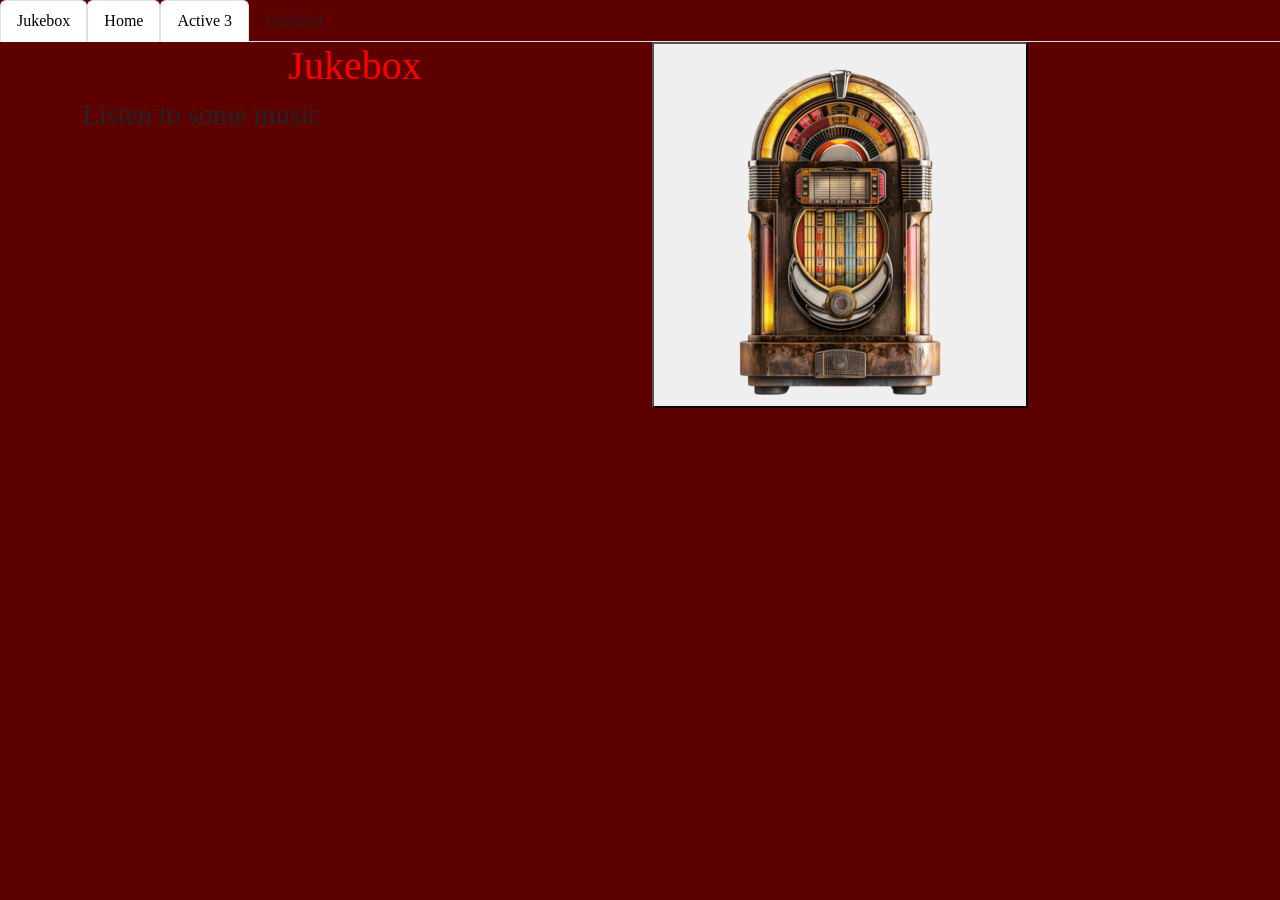
==== Jukebox.html @ 0f6f278b "Changes from yesterday I wasn't able to commit fixed the script and css not working" ====
<!doctype html>
<html lang="en">
    <head>
        <title>The Abyssbox Page</title>
        <!-- Required meta tags -->
        <meta charset="utf-8" />
        <meta
            name="viewport"
            content="width=device-width, initial-scale=1, shrink-to-fit=no"
        />

        <!-- Bootstrap CSS v5.2.1 -->
        <link
            href="https://cdn.jsdelivr.net/npm/bootstrap@5.3.2/dist/css/bootstrap.min.css"
            rel="stylesheet"
            integrity="sha384-T3c6CoIi6uLrA9TneNEoa7RxnatzjcDSCmG1MXxSR1GAsXEV/Dwwykc2MPK8M2HN"
            crossorigin="anonymous"
        />
        <link href='style.css' rel='stylesheet'>
    </head>

    <body>
        <header>
            <!-- Nav tabs -->
            <ul class="nav nav-tabs" id="navId" role="tablist">
                <li class="nav-item">
                    <a href="Jukebox.html" class="nav-link active" data-bs-toggle="tab">Jukebox</a>
                </li>
                 <li class="nav-item">
                    <a href="index.html" class="nav-link active" data-bs-toggle="tab">Home</a>
                </li>
                 <li class="nav-item">
                    <a href="#" class="nav-link active" data-bs-toggle="tab">Active 3</a>
                </li>
                <li class="nav-item" role="presentation">
                    <a href="#" class="nav-link disabled" data-bs-toggle="tab">Disabled</a>
                </li>
            </ul>
            
            <!-- Tab panes -->
            <div class="tab-content" id="myTabContent">
                <div class="tab-pane fade show active" id="tab1Id" role="tabpanel">
                    
                </div>
                <div class="tab-pane fade" id="tab2Id" role="tabpanel"></div>
                <div class="tab-pane fade" id="tab3Id" role="tabpanel"></div>
                <div class="tab-pane fade" id="tab4Id" role="tabpanel"></div>
                <div class="tab-pane fade" id="tab5Id" role="tabpanel"></div>
            </div>
            
           
            
        </header>
        <main>
            <div class="container">
            <div class="row">
                <div class="col col-lg-6 col-md-6 col-sm-12">
            <h1>Jukebox</h1>
            <h3>Listen to some music</h3>
                    </div>

                <div class="col col-lg-6 col-md-6 col-sm-12">
            <!-- Jukebox function-->
            <div class="jukebox">
 <button class="activate"><img src="IMGS/The box.png"></button>
  <ul>
   <button onclick="stopmusic()" >stop music</button>
   
   <li><button value="0" onclick="playsong()">Knuckle Sandwich.mp3	
     <audio ><source src="Knuckle Sandwich.mp3" type="audio/mp3"></audio>
   </button></li>
   <li><button value="1" onclick="playsong()">So Ive Been Thinking....
     <audio ><source src="So Ive Been Thinking....mp3" type="audio/mp3"></audio>
   </button></li>
   <li><button value="2" onclick="playsong()">Beefing with Anger
     <audio ><source src="Beefing with Anger.mp3" type="audio/mp3"></audio>
   </button></li>
   <li><button value="3" onclick="playsong()">Ball Knowledge
     <audio><source src="Ball Knowledge.mp3" type="audio/mp3"></audio>
   </button></li>
   <li><button value="4" onclick="playsong()">500 Angry Gorillas
     <audio><source src="500 Gory Blacks.mp3" type="audio/mp3"></audio>
   </button></li>
  </ul>

 <!--- <marquee > 
    <p id="marq">select a song!</p>
    <li><button value="0" title="e" onclick="playsong()">500 Angry Gorillas
  <audio><source src="https://media-upload.net/uploads/5S9FeDnNyrOE.mp3" type="audio/mp3"></audio>
</button></li >
  </marquee>
-->
</div> 
</div>
        </main>
        <footer>
            <!-- place footer here -->
        </footer>
        <!-- Bootstrap JavaScript Libraries -->
         <link href="script.js" rel="script">
        <script src="https://cdn.jsdelivr.net/npm/@popperjs/core@2.11.8/dist/umd/popper.min.js"
            integrity="sha384-I7E8VVD/ismYTF4hNIPjVp/Zjvgyol6VFvRkX/vR+Vc4jQkC+hVqc2pM8ODewa9r"
            crossorigin="anonymous"></script>

        <script
            src="https://cdn.jsdelivr.net/npm/bootstrap@5.3.2/dist/js/bootstrap.min.js"
            integrity="sha384-BBtl+eGJRgqQAUMxJ7pMwbEyER4l1g+O15P+16Ep7Q9Q+zqX6gSbd85u4mG4QzX+"
            crossorigin="anonymous"></script>
    </body>
</html>
---- style.css ----
.jukebox {
  position: relative;}
.jukebox ul {
  display: none;
  position: absolute;
  top: 100%;
  left: 0px;}
.jukebox:hover ul, .activate:focus + ul, .jukebox:focus-within > ul {
  display: inline-block;}

body {
    font-family: 'Kavoon', cursive;
    align-content: center;
    background-color: rgb(92, 0, 0);
}
nav {
    background-color: #502828;
    color: #000000;
}

h1 {
    color: #ff0000;
    text-align: center;
}
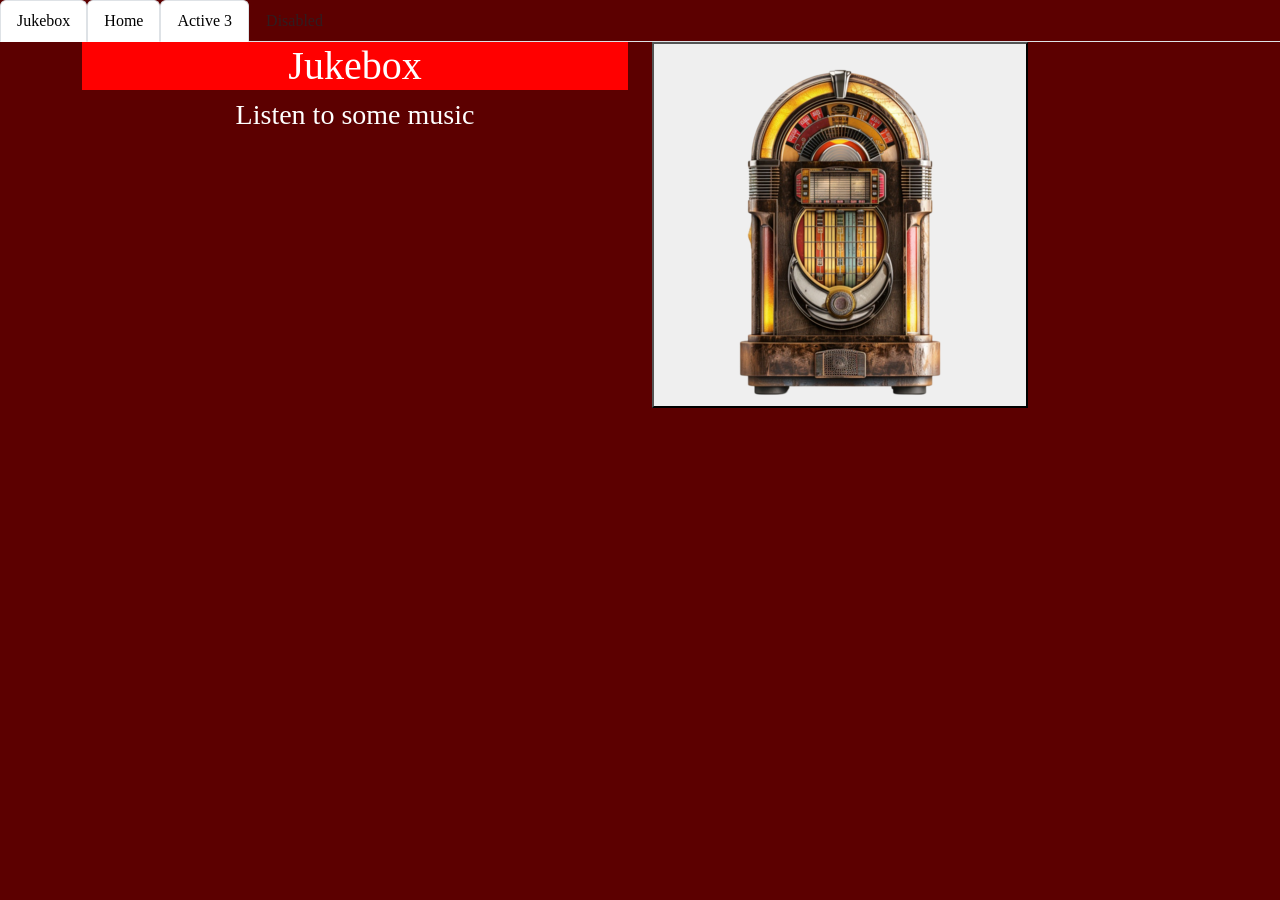
==== commit 306a308a: "The music parts actually work now (on the index atleast)" ====
--- a/Jukebox.html
+++ b/Jukebox.html
@@ -67,19 +67,19 @@
    <button onclick="stopmusic()" >stop music</button>
    
    <li><button value="0" onclick="playsong()">Knuckle Sandwich.mp3	
-     <audio ><source src="Knuckle Sandwich.mp3" type="audio/mp3"></audio>
+     <audio ><source src="Knuckle Sandwich.mp3" type="audio/mpeg"></audio>
    </button></li>
    <li><button value="1" onclick="playsong()">So Ive Been Thinking....
-     <audio ><source src="So Ive Been Thinking....mp3" type="audio/mp3"></audio>
+     <audio ><source src="So Ive Been Thinking....mp3" type="audio/mpeg"></audio>
    </button></li>
    <li><button value="2" onclick="playsong()">Beefing with Anger
-     <audio ><source src="Beefing with Anger.mp3" type="audio/mp3"></audio>
+     <audio ><source src="Beefing with Anger.mp3" type="audio/mpeg"></audio>
    </button></li>
    <li><button value="3" onclick="playsong()">Ball Knowledge
-     <audio><source src="Ball Knowledge.mp3" type="audio/mp3"></audio>
+     <audio><source src="Ball Knowledge.mp3" type="audio/mpeg"></audio>
    </button></li>
    <li><button value="4" onclick="playsong()">500 Angry Gorillas
-     <audio><source src="500 Gory Blacks.mp3" type="audio/mp3"></audio>
+     <audio><source src="500 Gory Blacks.mp3" type="audio/mpeg"></audio>
    </button></li>
   </ul>
 
--- a/style.css
+++ b/style.css
@@ -19,6 +19,15 @@
 }
 
 h1 {
-    color: #ff0000;
+    color: #ffffff;
+    background-color: red;
+    text-align: center;
+}
+h3 {
+  color: #ffffff;
+    text-align: center;
+}
+p {
+    background-color: #000000;
     text-align: center;
 }
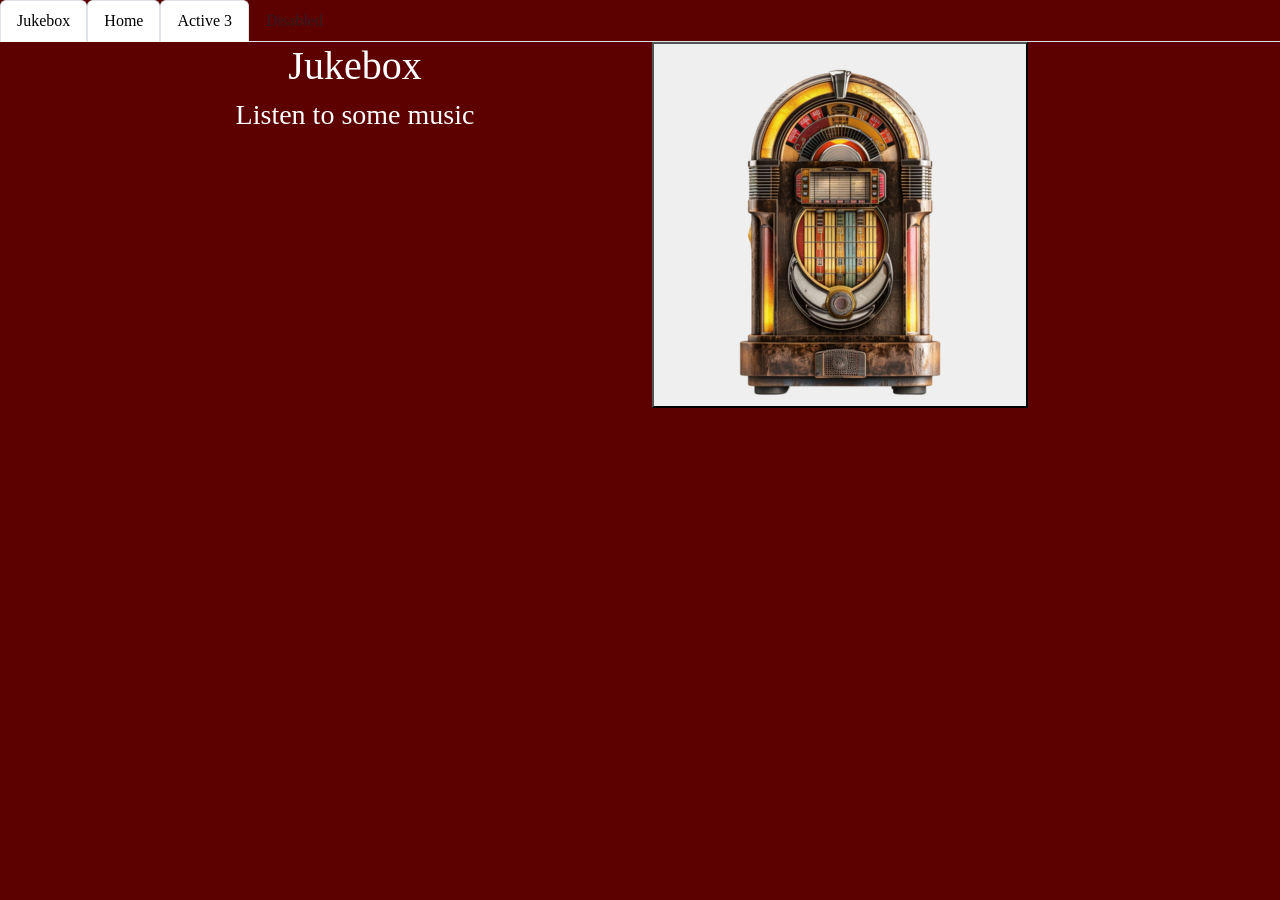
==== commit 474cd5a0: "Hopefully resolving the merge conflicts" ====
--- a/style.css
+++ b/style.css
@@ -20,7 +20,12 @@
 
 h1 {
     color: #ffffff;
-    background-color: red;
+    text-align: center;
+}
+
+p {
+    color: #ffffff;
+    background-color: #000000;
     text-align: center;
 }
 h3 {
@@ -28,6 +33,15 @@
     text-align: center;
 }
 p {
+  color: #ffffff;
     background-color: #000000;
     text-align: center;
+}
+
+img {
+  align-content: center;
+}
+
+ul {
+  align-content: center;
 }
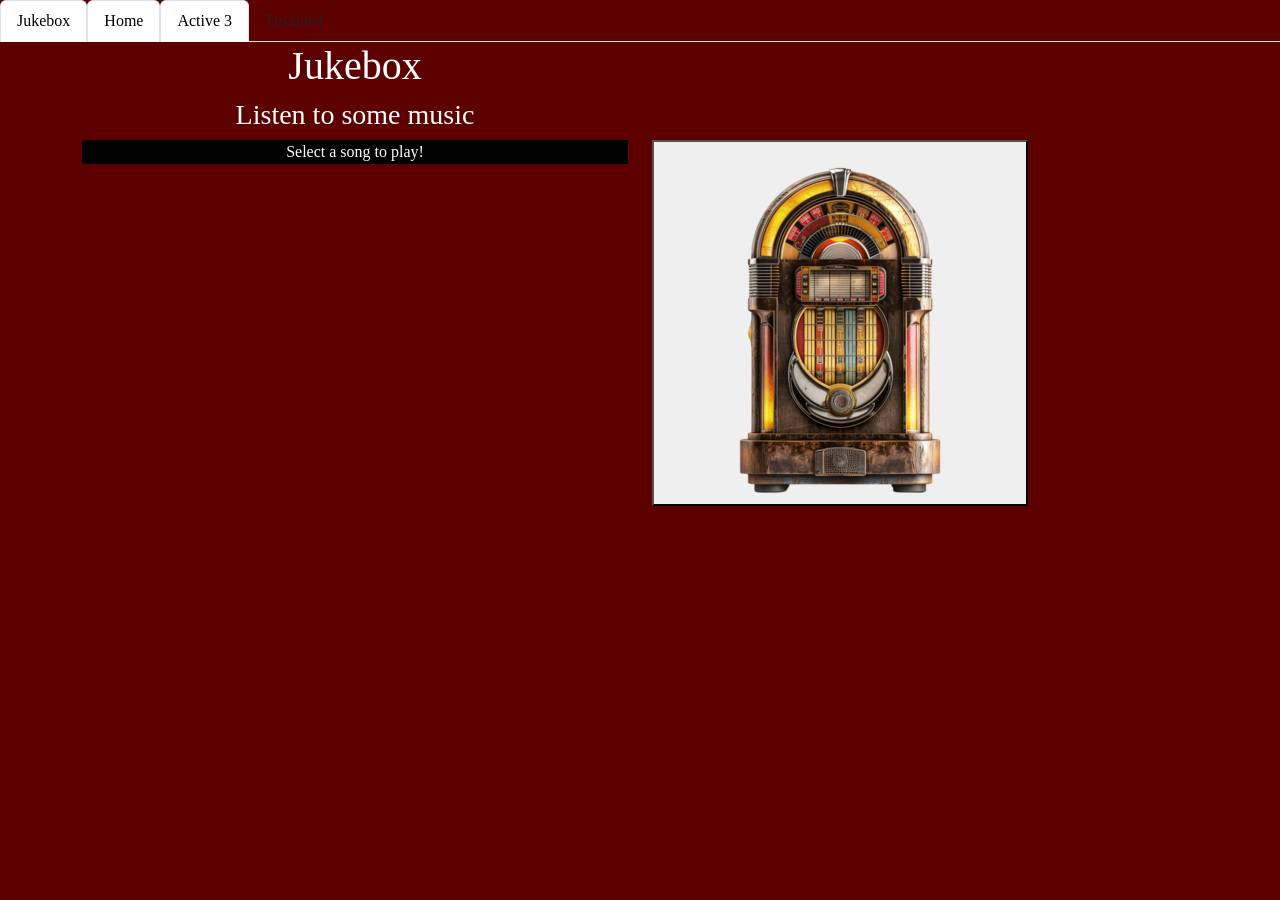
==== commit 98f87075: "figuring out what is wrong with the js, not quite there yet" ====
--- a/Jukebox.html
+++ b/Jukebox.html
@@ -58,7 +58,11 @@
             <h1>Jukebox</h1>
             <h3>Listen to some music</h3>
                     </div>
-
+</div>
+                     <div class="row">
+                        <div class="col col-lg-6 col-md-6 col-sm-12">
+                        <p>Select a song to play!</p>
+                        </div>
                 <div class="col col-lg-6 col-md-6 col-sm-12">
             <!-- Jukebox function-->
             <div class="jukebox">
@@ -67,19 +71,19 @@
    <button onclick="stopmusic()" >stop music</button>
    
    <li><button value="0" onclick="playsong()">Knuckle Sandwich.mp3	
-     <audio ><source src="Knuckle Sandwich.mp3" type="audio/mpeg"></audio>
+     <audio ><source src="Knuckle Sandwich.mp3" type="audio/mp3"></audio>
    </button></li>
-   <li><button value="1" onclick="playsong()">So Ive Been Thinking....
-     <audio ><source src="So Ive Been Thinking....mp3" type="audio/mpeg"></audio>
+   <li><button value="1" onclick="playsong()">So Ive Been Thinking....mp3
+     <audio ><source src="So Ive Been Thinking....mp3" type="audio/mp3"></audio>
    </button></li>
-   <li><button value="2" onclick="playsong()">Beefing with Anger
-     <audio ><source src="Beefing with Anger.mp3" type="audio/mpeg"></audio>
+   <li><button value="2" onclick="playsong()">Beefing with Anger.mp3
+     <audio ><source src="Beefing with Anger.mp3" type="audio/mp3"></audio>
    </button></li>
-   <li><button value="3" onclick="playsong()">Ball Knowledge
-     <audio><source src="Ball Knowledge.mp3" type="audio/mpeg"></audio>
+   <li><button value="3" onclick="playsong()">Ball Knowledge.mp3
+     <audio><source src="Ball Knowledge.mp3" type="audio/mp3"></audio>
    </button></li>
-   <li><button value="4" onclick="playsong()">500 Angry Gorillas
-     <audio><source src="500 Gory Blacks.mp3" type="audio/mpeg"></audio>
+   <li><button value="4" onclick="playsong()">500 Angry Gorillas.mp3
+     <audio><source src="500 Gory Blacks.mp3" type="audio/mp3"></audio>
    </button></li>
   </ul>
 
@@ -91,6 +95,7 @@
   </marquee>
 -->
 </div> 
+</div>
 </div>
         </main>
         <footer>
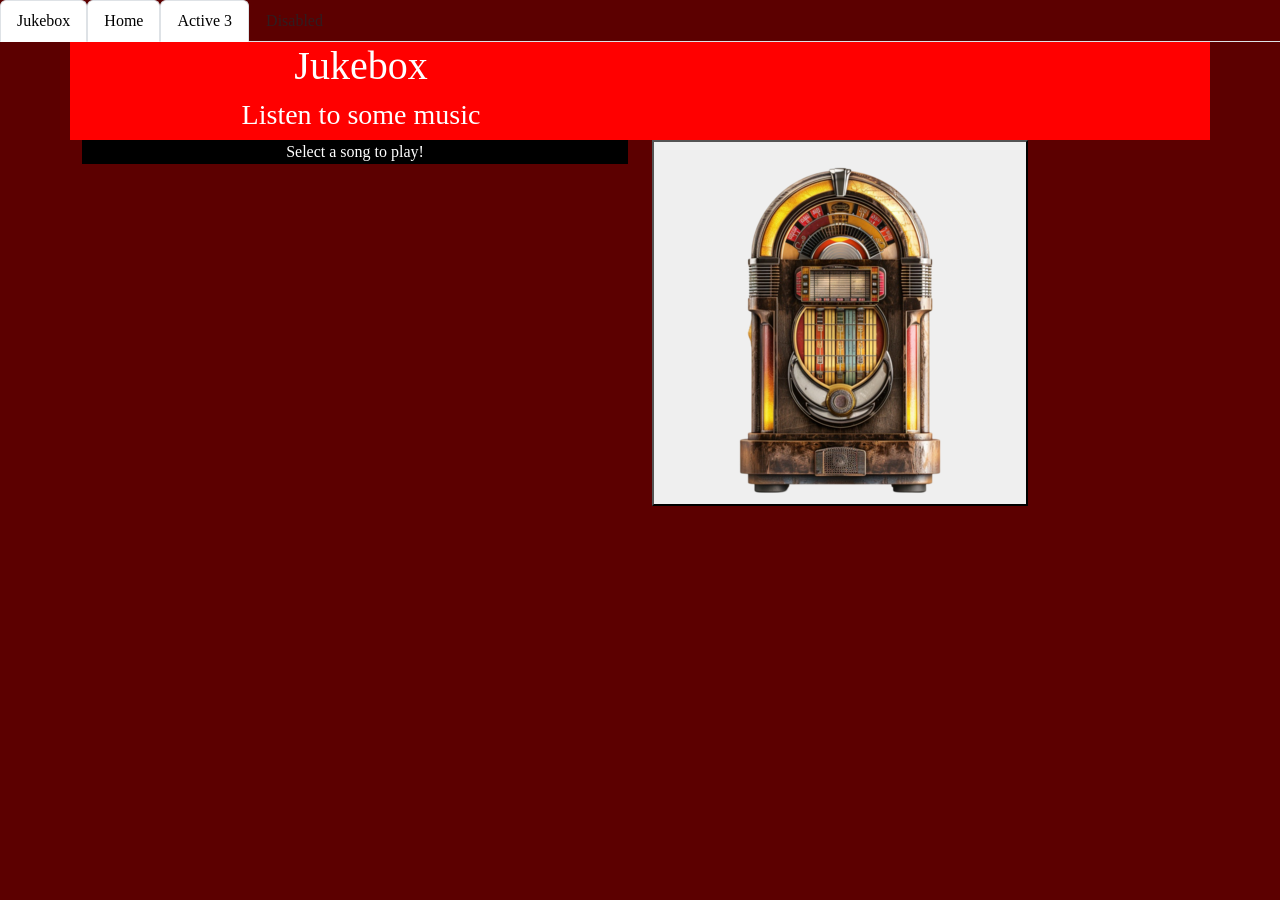
==== commit 5e516ec2: "added a hero image as a banner for some text" ====
--- a/Jukebox.html
+++ b/Jukebox.html
@@ -54,10 +54,12 @@
         <main>
             <div class="container">
             <div class="row">
+                <div class="hero-image">
                 <div class="col col-lg-6 col-md-6 col-sm-12">
             <h1>Jukebox</h1>
             <h3>Listen to some music</h3>
                     </div>
+                   </div>
 </div>
                      <div class="row">
                         <div class="col col-lg-6 col-md-6 col-sm-12">
--- a/style.css
+++ b/style.css
@@ -44,4 +44,13 @@
 
 ul {
   align-content: center;
+}
+
+.hero-image {
+  background-color: red;
+  height: 50%;
+  background-position: center;
+  background-repeat: no-repeat;
+  background-size: cover;
+  position: relative;
 }
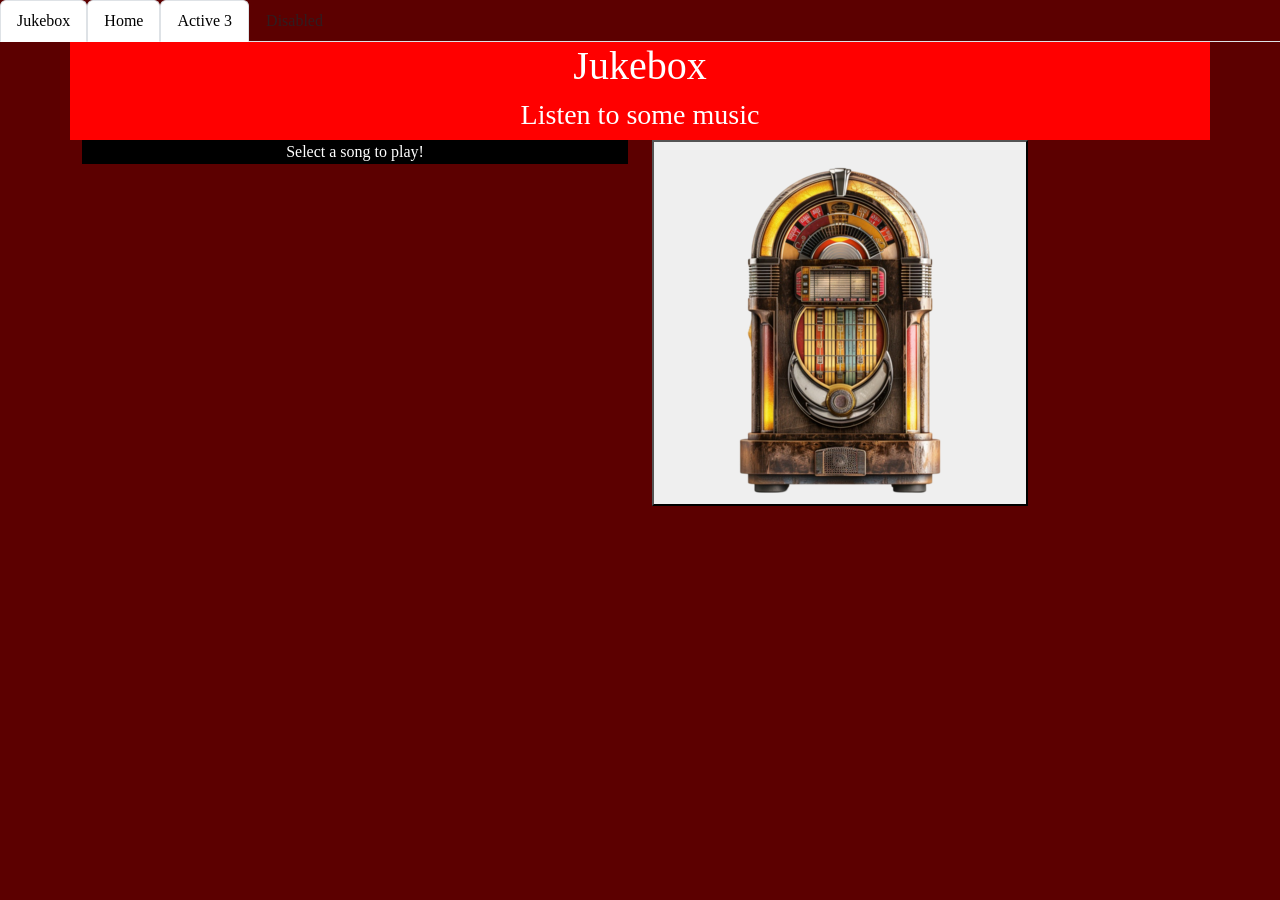
==== commit c80f8002: "Various corrections and touch ups" ====
--- a/Jukebox.html
+++ b/Jukebox.html
@@ -55,7 +55,7 @@
             <div class="container">
             <div class="row">
                 <div class="hero-image">
-                <div class="col col-lg-6 col-md-6 col-sm-12">
+                <div class="col col-lg-12 col-md-12 col-sm-12">
             <h1>Jukebox</h1>
             <h3>Listen to some music</h3>
                     </div>
--- a/style.css
+++ b/style.css
@@ -40,6 +40,7 @@
 
 img {
   align-content: center;
+  width: fit-content;
 }
 
 ul {
@@ -53,4 +54,8 @@
   background-repeat: no-repeat;
   background-size: cover;
   position: relative;
+}
+
+card  {
+  background-color: red;
 }
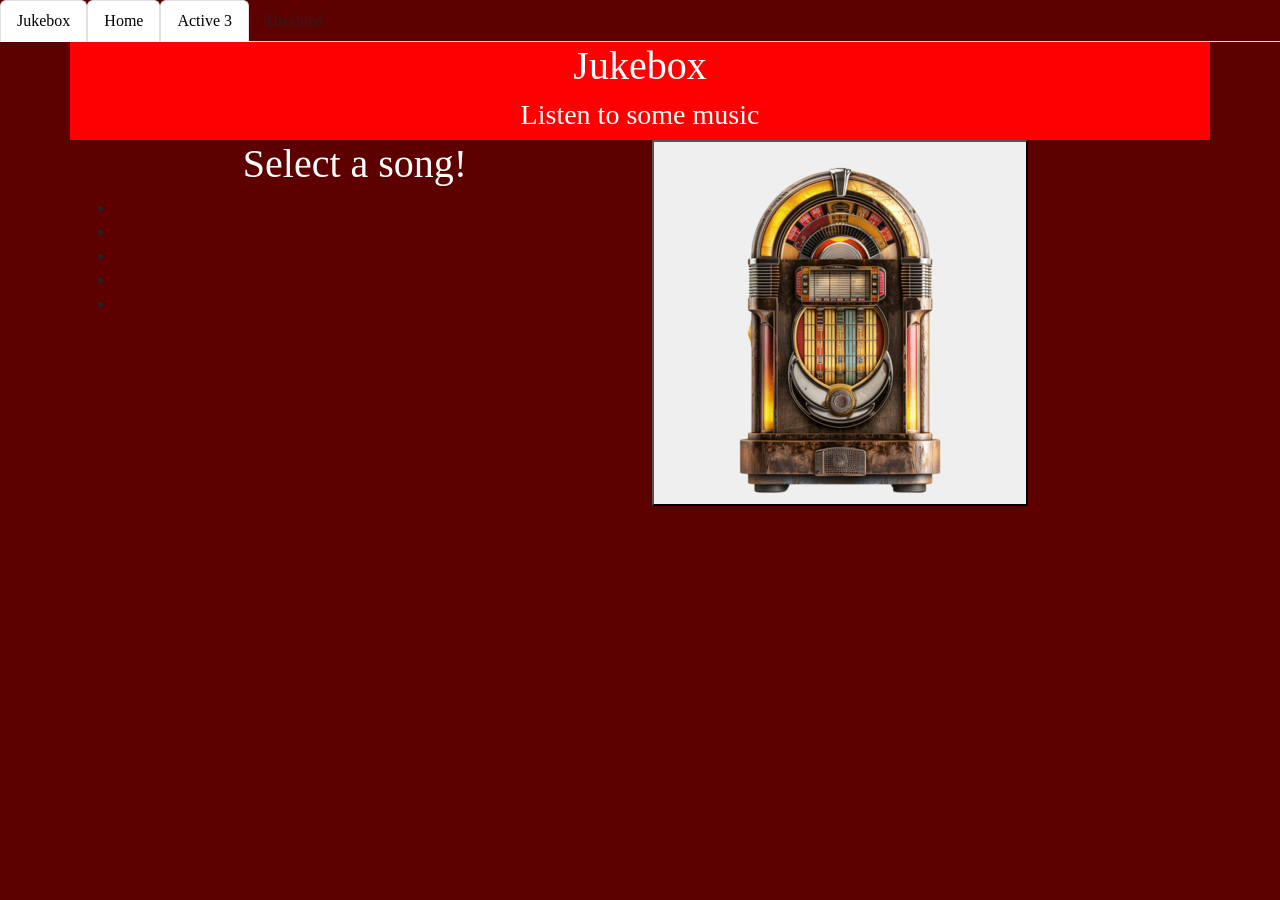
==== commit e4474e77: "added embedded links incase the js doesn't work" ====
--- a/Jukebox.html
+++ b/Jukebox.html
@@ -63,7 +63,24 @@
 </div>
                      <div class="row">
                         <div class="col col-lg-6 col-md-6 col-sm-12">
-                        <p>Select a song to play!</p>
+                        <h1>Select a song!</h1>
+                        <ul>
+                            <li>
+                                <a href="https://tinyurl.com/266mkqof"></a>
+                            </li>
+                            <li>
+                                <a href="https://is.gd/nYHIcP"></a>
+                            </li>
+                            <li>
+                                <a href="https://tinyurl.com/22jjp5m7"></a>
+                            </li>
+                            <li>
+                                <a href="https://is.gd/9f9FIC"></a>
+                            </li>
+                            <li>
+                                <a href="https://tinyurl.com/27a9la5l"></a>
+                            </li>
+                        </ul>
                         </div>
                 <div class="col col-lg-6 col-md-6 col-sm-12">
             <!-- Jukebox function-->
--- a/style.css
+++ b/style.css
@@ -12,6 +12,7 @@
     font-family: 'Kavoon', cursive;
     align-content: center;
     background-color: rgb(92, 0, 0);
+    margin: auto;
 }
 nav {
     background-color: #502828;
@@ -27,20 +28,19 @@
     color: #ffffff;
     background-color: #000000;
     text-align: center;
+    margin: auto;
+    padding: auto;
 }
 h3 {
   color: #ffffff;
-    text-align: center;
-}
-p {
-  color: #ffffff;
-    background-color: #000000;
     text-align: center;
 }
 
 img {
   align-content: center;
   width: fit-content;
+  margin: auto;
+  padding: auto;
 }
 
 ul {
